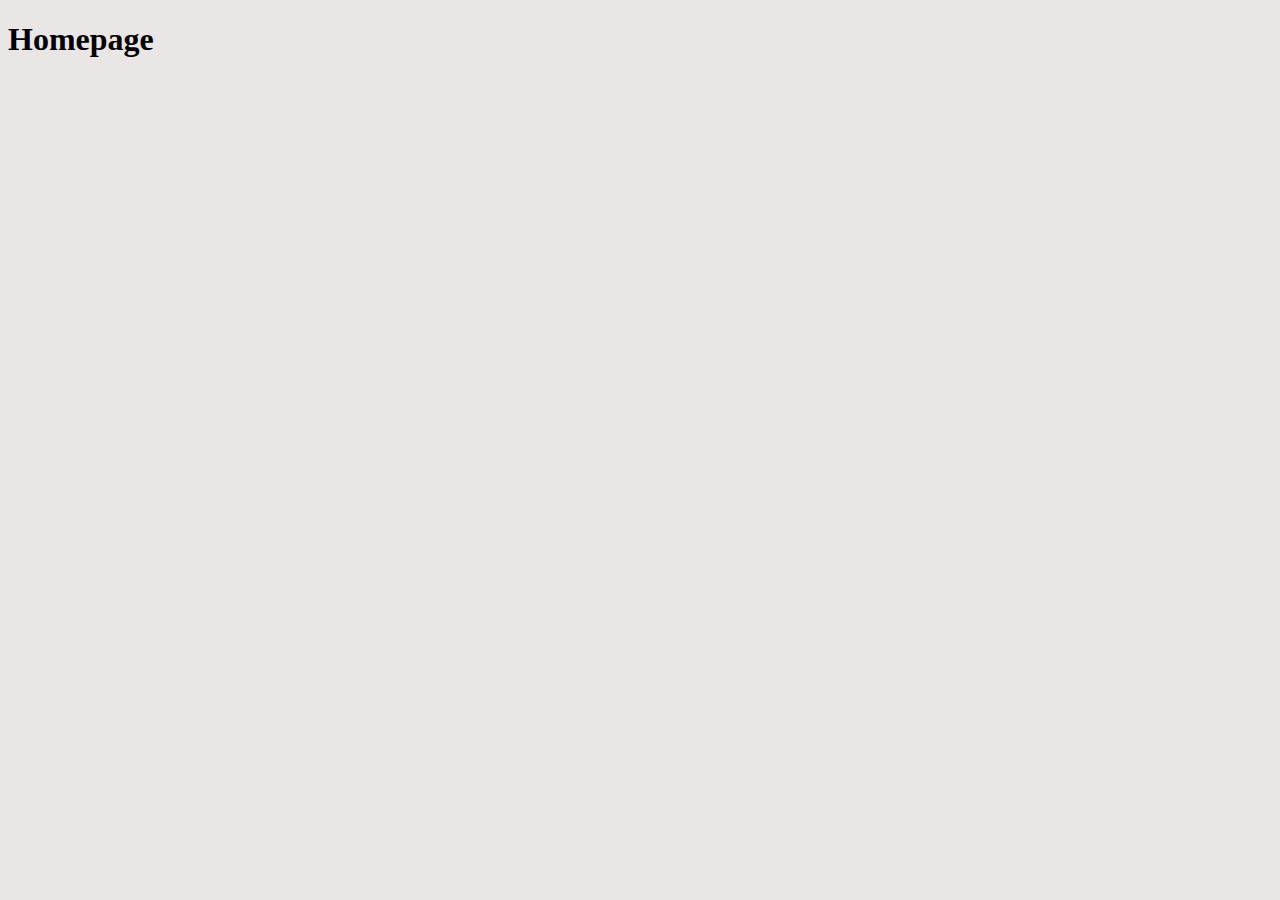
==== index.html @ a00d6f62 "set up index.html" ====
<!DOCTYPE html>
<html lang="en">
  <head>
    <meta charset="UTF-8" />
    <meta name="viewport" content="width=device-width, initial-scale=1.0" />
    <link rel="stylesheet" href="/css/styles.css" />
    <title>Document</title>
  </head>
  <body>
    <h1>Homepage</h1>
  </body>
</html>
---- css/styles.css ----
body {
  background-color: rgb(235, 230, 230);
}
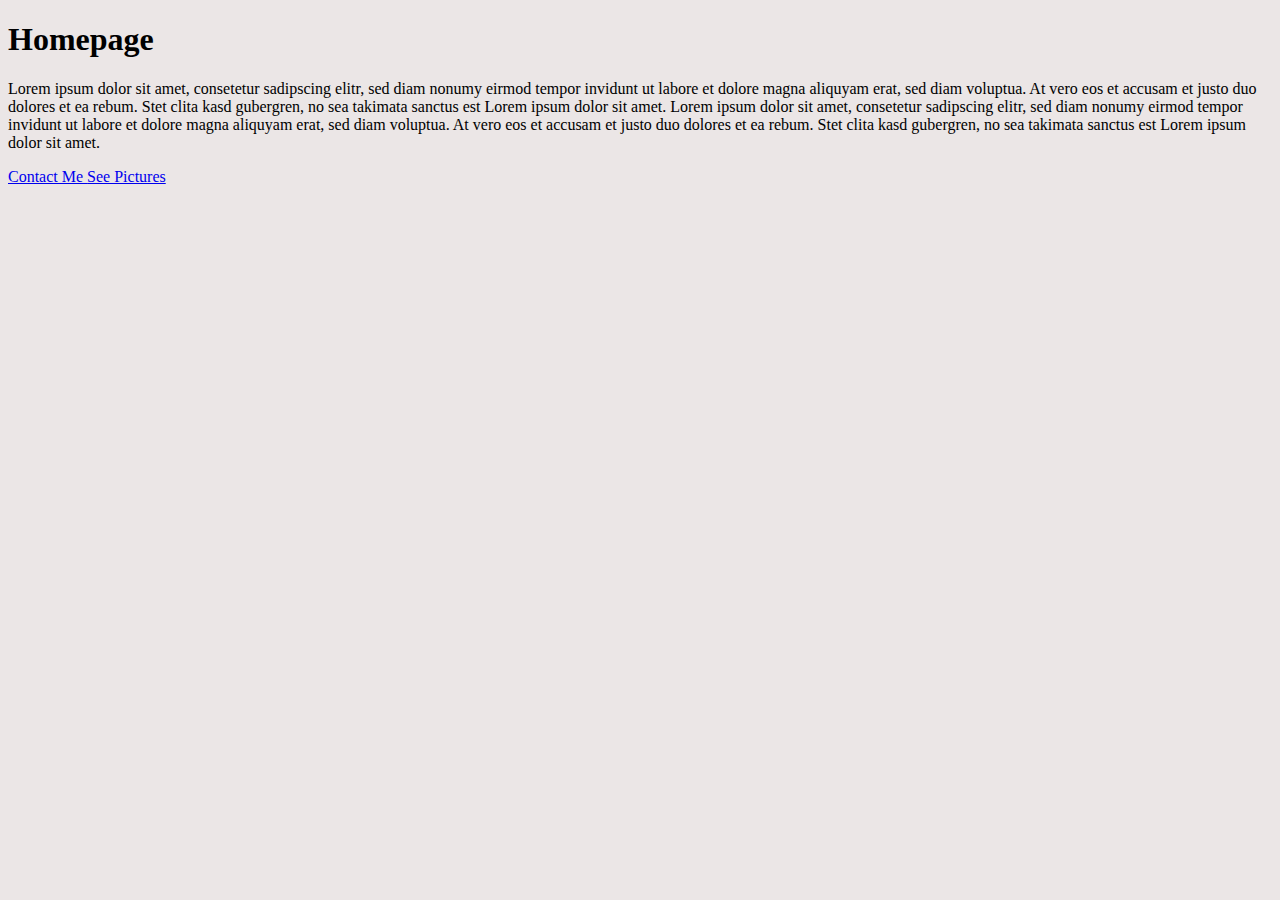
==== commit 4856ca76: "added pictures to the photos.html page and links to the index.html page" ====
--- a/index.html
+++ b/index.html
@@ -8,5 +8,23 @@
   </head>
   <body>
     <h1>Homepage</h1>
+
+    <div class="description-text">
+      <p>
+        Lorem ipsum dolor sit amet, consetetur sadipscing elitr, sed diam nonumy
+        eirmod tempor invidunt ut labore et dolore magna aliquyam erat, sed diam
+        voluptua. At vero eos et accusam et justo duo dolores et ea rebum. Stet
+        clita kasd gubergren, no sea takimata sanctus est Lorem ipsum dolor sit
+        amet. Lorem ipsum dolor sit amet, consetetur sadipscing elitr, sed diam
+        nonumy eirmod tempor invidunt ut labore et dolore magna aliquyam erat,
+        sed diam voluptua. At vero eos et accusam et justo duo dolores et ea
+        rebum. Stet clita kasd gubergren, no sea takimata sanctus est Lorem
+        ipsum dolor sit amet.
+      </p>
+    </div>
+    <div class="links">
+      <a href="/contact.html"> Contact Me </a>
+      <a href="/photo.html"> See Pictures </a>
+    </div>
   </body>
 </html>
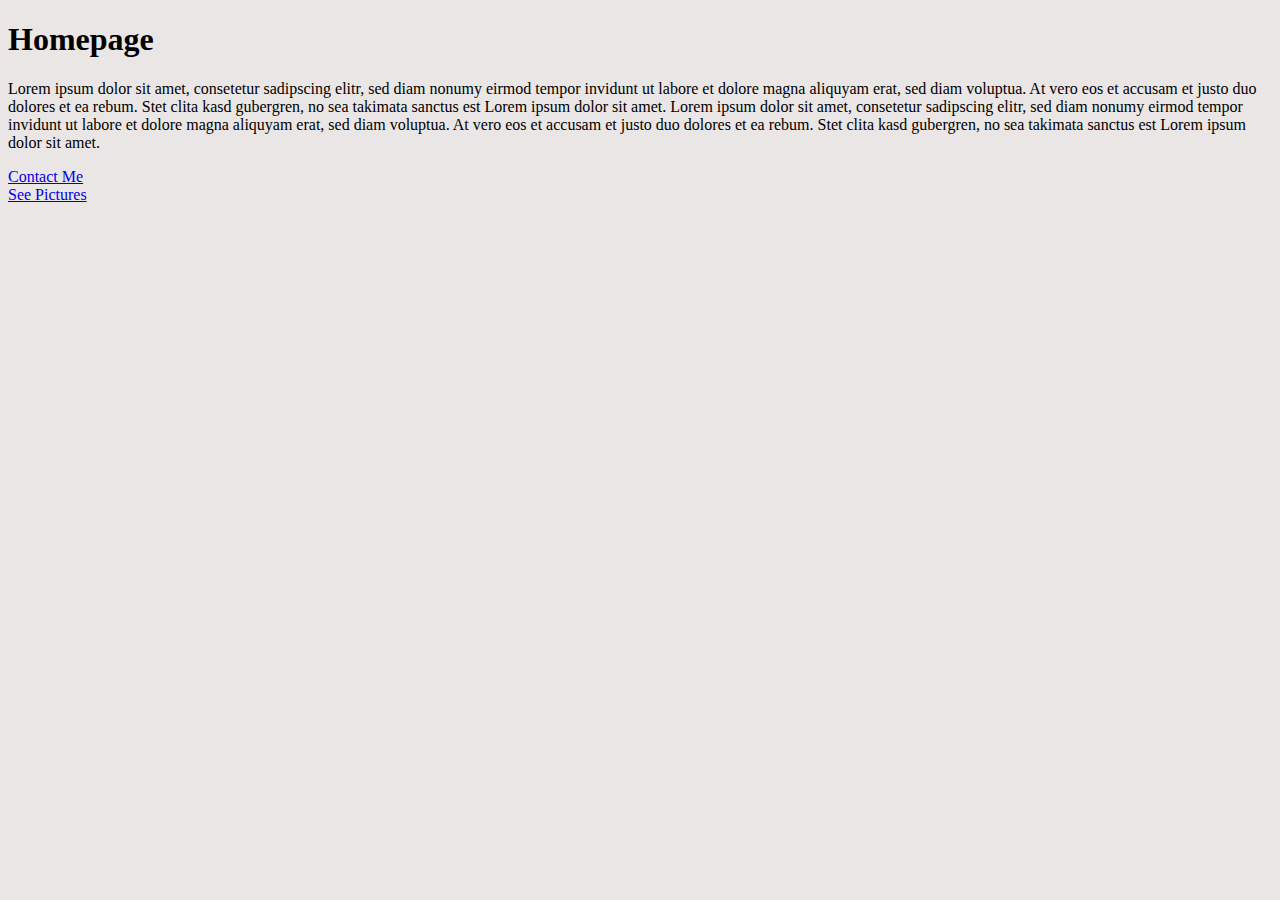
==== commit 9a47f6bb: "added styling" ====
--- a/index.html
+++ b/index.html
@@ -23,7 +23,7 @@
       </p>
     </div>
     <div class="links">
-      <a href="/contact.html"> Contact Me </a>
+      <a href="/contact.html"> Contact Me </a> <br />
       <a href="/photo.html"> See Pictures </a>
     </div>
   </body>
--- a/css/styles.css
+++ b/css/styles.css
@@ -1,3 +1,14 @@
 body {
   background-color: rgb(235, 230, 230);
 }
+
+img {
+  display: block;
+  max-width: 230px;
+  max-height: 150px;
+  width: auto;
+  height: auto;
+
+  border: 1px rgb(235, 230, 230);
+  border-radius: 15px;
+}
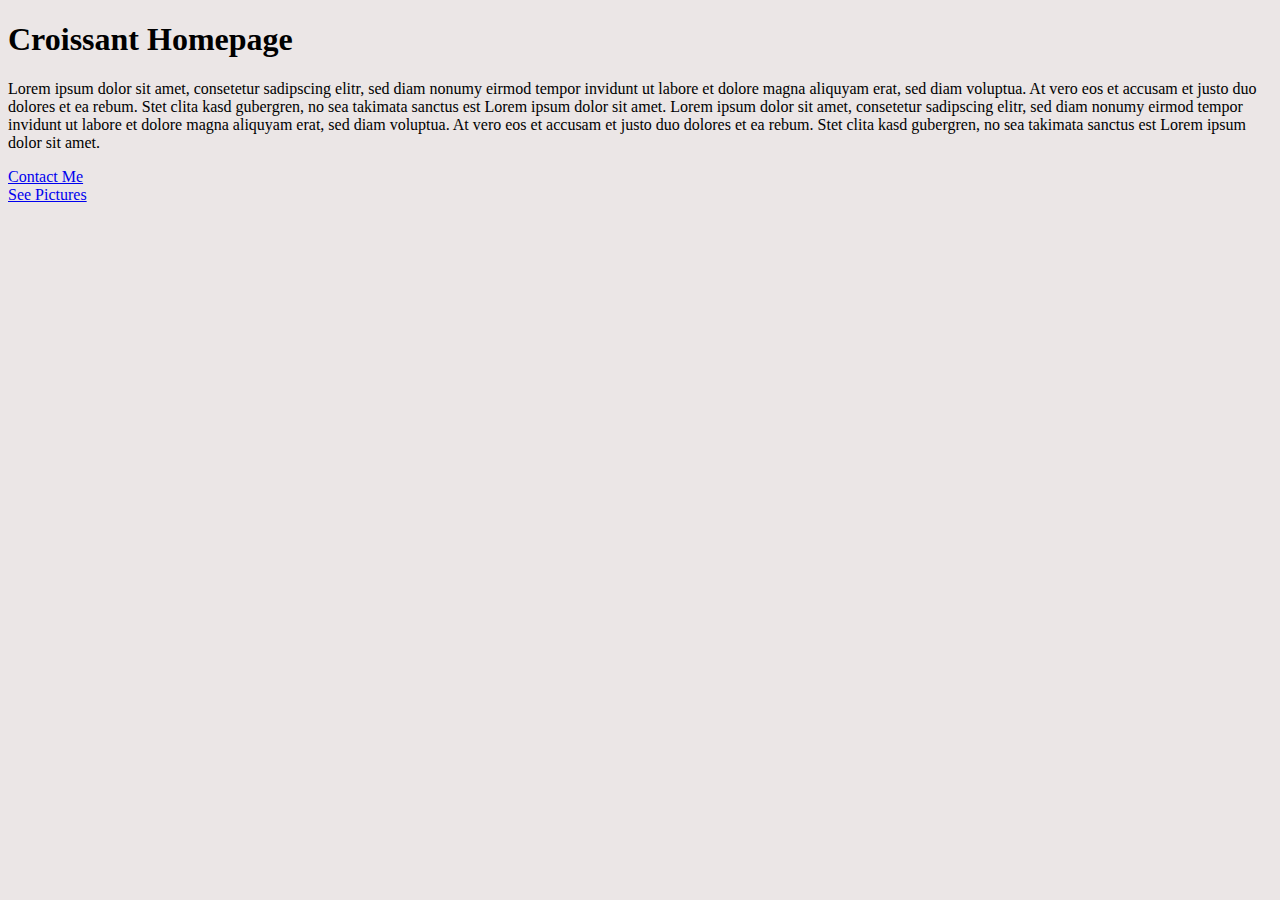
==== commit fba6df67: "SEO" ====
--- a/index.html
+++ b/index.html
@@ -3,11 +3,15 @@
   <head>
     <meta charset="UTF-8" />
     <meta name="viewport" content="width=device-width, initial-scale=1.0" />
+    <meta
+      name="description"
+      name="this is a website about the French pastry called Croissant"
+    />
     <link rel="stylesheet" href="/css/styles.css" />
-    <title>Document</title>
+    <title>Croissants - French pastries</title>
   </head>
   <body>
-    <h1>Homepage</h1>
+    <h1>Croissant Homepage</h1>
 
     <div class="description-text">
       <p>
@@ -23,8 +27,8 @@
       </p>
     </div>
     <div class="links">
-      <a href="/contact.html"> Contact Me </a> <br />
-      <a href="/photo.html"> See Pictures </a>
+      <a href="/contact.html" title="Contact-page"> Contact Me </a> <br />
+      <a href="/photo.html" title="Photo-page"> See Pictures </a>
     </div>
   </body>
 </html>
